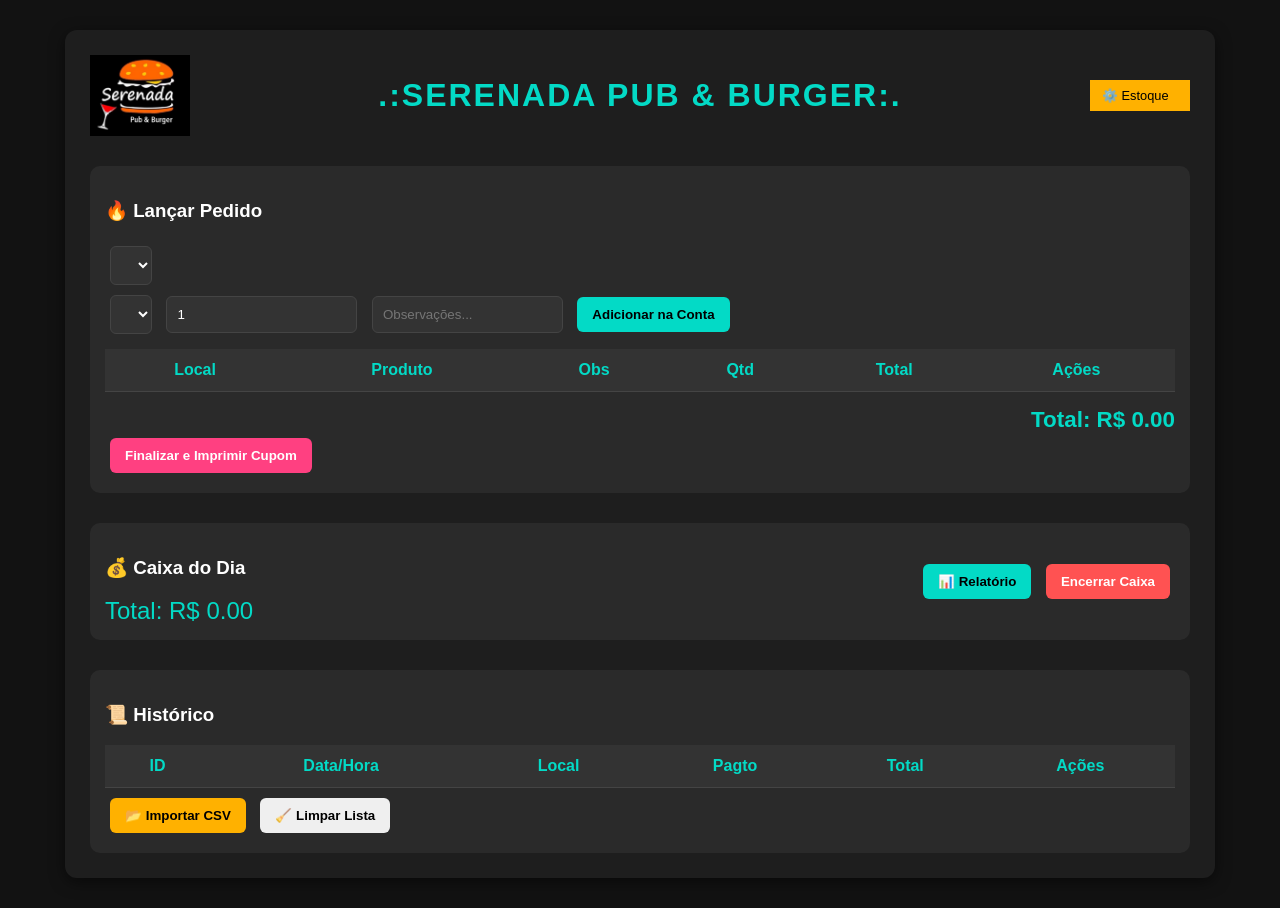
==== serenada/index.html @ 2316be33 "serenada/index.html" ====
<!DOCTYPE html>
<html lang="pt-br">
<head>
    <meta charset="UTF-8">
    <meta name="viewport" content="width=device-width, initial-scale=1.0">
    <title>Serenada Pub & Burger - PDV</title>
    <link rel="icon" type="image/png" href="assets/hamburger.png">
    <link rel="stylesheet" href="style.css">
</head>
<body>
    <div class="container">
        <header class="logo-container">
            <img src="./icon-192.png" alt="Logo" href="index.html">
            <h1>.:SERENADA PUB & BURGER:.</h1>
            <a href="estoque.html" class="btn-warning">⚙️ Estoque</a>
        </header>

        <div class="section">
            <h3>🔥 Lançar Pedido</h3>
            <div class="pedido-topo">
                <select id="mesaSelect" onchange="toggleCliente()"></select>
                <div id="painelDelivery">
                    <input type="text" id="nomeCliente" placeholder="Nome do Cliente">
                    <input type="text" id="endCliente" placeholder="Endereço Completo">
                    <input type="number" id="taxaEntrega" placeholder="Taxa R$" min="0" step="0.50">
                </div>
            </div>

            <div class="pedido-produto">
                <select id="produtoSelect"></select>
                <input type="number" id="qtdItem" value="1" min="1">
                <input type="text" id="obsItem" placeholder="Observações...">
                <button class="btn-primary" onclick="adicionarItem()">Adicionar na Conta</button>
            </div>

            <div class="table-responsive">
                <table>
                    <thead>
                        <tr>
                            <th>Local</th>
                            <th>Produto</th>
                            <th>Obs</th>
                            <th>Qtd</th>
                            <th>Total</th>
                            <th>Ações</th>
                        </tr>
                    </thead>
                    <tbody id="itensMesa"></tbody>
                </table>
            </div>
            <div class="total" id="totalMesa">Total: R$ 0.00</div>
            <button class="btn-close" onclick="fecharMesa()">Finalizar e Imprimir Cupom</button>
        </div>

        <div class="section caixa-section" style="display: flex; justify-content: space-between; align-items: center;">
            <div>
                <h3>💰 Caixa do Dia</h3>
                <div id="totalDia" style="font-size: 1.5em; color: #03dac6;">Total: R$ 0.00</div>
            </div>
            <div>
                <button class="btn-primary" onclick="gerarRelatorioCompleto()">📊 Relatório</button>
                <button class="btn-danger" onclick="fecharCaixa()">Encerrar Caixa</button>
            </div>
        </div>

        <div class="section">
            <h3>📜 Histórico</h3>
            <div class="historico-scroll">
                <table>
                    <thead>
                        <tr>
                            <th>ID</th>
                            <th>Data/Hora</th>
                            <th>Local</th>
                            <th>Pagto</th>
                            <th>Total</th>
                            <th>Ações</th>
                        </tr>
                    </thead>
                    <tbody id="tabelaHistorico"></tbody>
                </table>
            </div>
            <button class="btn-warning" onclick="document.getElementById('inputCSV').click()">📂 Importar CSV</button>
            <input type="file" id="inputCSV" accept=".csv" style="display:none" onchange="importarCSV(event)">
            <button class="btn-gray" style="margin-top:10px" onclick="limparHistoricoVisual()">🧹 Limpar Lista</button>
        </div>
    </div>
    <script src="script.js"></script>
</body>
</html>
---- serenada/style.css ----
body{
    margin:0;
    font-family: 'Segoe UI', Tahoma, Geneva, Verdana, sans-serif;
    background:#121212;
    color:#fff;
}

.container{
    max-width:1100px;
    margin:30px auto;
    background:#1e1e1e;
    padding:25px;
    border-radius:12px;
    box-shadow: 0 4px 15px rgba(0,0,0,0.5);
}

/* NOVO LAYOUT DO CABEÇALHO */
.logo-container {
    display: grid;
    grid-template-columns: 100px 1fr 100px; /* Coluna logo, centro flexível, coluna equilíbrio */
    align-items: center;
    margin-bottom: 20px;
}

.logo-container img {
    width: 100px;
    grid-column: 1;
}

.logo-container h1 {
    grid-column: 2;
    text-align: center;
    margin: 0;
    color: #03dac6;
    letter-spacing: 2px;
}

.section{
    margin-top:30px;
    padding:15px;
    background:#2a2a2a;
    border-radius:10px;
}

input, select{
    padding:10px;
    margin:5px;
    border-radius: 6px;
    border: 1px solid #444;
    background: #333;
    color: #fff;
    outline: none;
}

input:focus { border-color: #03dac6; }

button{
    padding:10px 15px;
    margin:5px;
    cursor:pointer;
    border:none;
    border-radius:6px;
    font-weight: bold;
    transition: 0.2s;
}

button:hover { opacity: 0.8; transform: translateY(-1px); }

.btn-primary{ background:#03dac6; color: #000; }
.btn-danger{ background:#ff5252; color:#fff; }
.btn-close{ background:#ff4081; color:#fff; }
.btn-warning { background: #ffb100; color: #000; }

table{
    width:100%;
    border-collapse:collapse;
    margin-top:10px;
}

th, td{
    border-bottom:1px solid #444;
    padding:12px;
    text-align:center;
}

th { background: #333; color: #03dac6; }

.total{
    font-weight:bold;
    margin-top:15px;
    font-size: 1.4em;
    color: #03dac6;
    text-align: right;
}

.obs-text {
    font-size: 0.85em;
    color: #aaa;
    font-style: italic;
}

#painelDelivery { 
    display: none; 
    border-left: 4px solid #03dac6;
    padding-left: 10px;
    margin: 10px 0;
}

.historico-row {
    font-size: 0.9em;
    color: #ccc;
}

.btn-reprint {
    padding: 5px 10px;
    font-size: 1.2em;
    background: #5d5d5d;
    color: white;
}

/* ... seu código anterior ... */
.btn-qty {
    padding: 2px 8px;
    background: #444;
    color: #03dac6;
    border-radius: 4px;
    font-size: 0.8em;
}

.table-responsive {
    overflow-x: auto;
    width: 100%;
}

.cadastro-grid input {
    margin: 2px;
}

header a.btn-warning, header a.btn-gray {
    text-decoration: none;
    font-size: 0.8em;
    padding: 8px 12px;
}
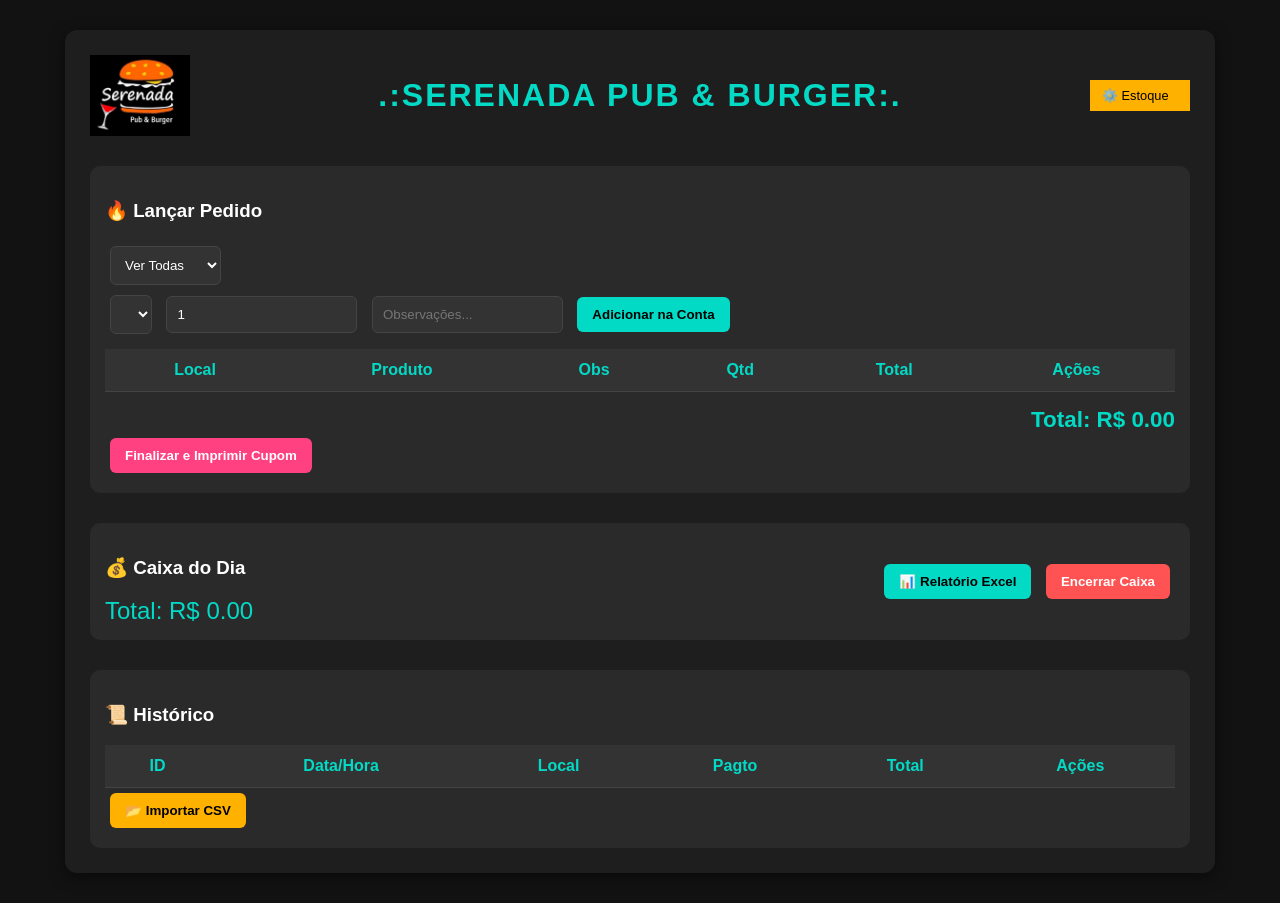
==== commit b9490d9e: "serenada/estoque.htmlserenada/index.htmlserenada/script.js" ====
--- a/serenada/index.html
+++ b/serenada/index.html
@@ -58,7 +58,7 @@
                 <div id="totalDia" style="font-size: 1.5em; color: #03dac6;">Total: R$ 0.00</div>
             </div>
             <div>
-                <button class="btn-primary" onclick="gerarRelatorioCompleto()">📊 Relatório</button>
+                <button class="btn-primary" onclick="gerarRelatorioExcel()">📊 Relatório Excel</button>
                 <button class="btn-danger" onclick="fecharCaixa()">Encerrar Caixa</button>
             </div>
         </div>
@@ -82,7 +82,7 @@
             </div>
             <button class="btn-warning" onclick="document.getElementById('inputCSV').click()">📂 Importar CSV</button>
             <input type="file" id="inputCSV" accept=".csv" style="display:none" onchange="importarCSV(event)">
-            <button class="btn-gray" style="margin-top:10px" onclick="limparHistoricoVisual()">🧹 Limpar Lista</button>
+           <!-- <button class="btn-gray" style="margin-top:10px" onclick="limparHistoricoVisual()">🧹 Limpar Lista</button> -->
         </div>
     </div>
     <script src="script.js"></script>
--- a/serenada/style.css
+++ b/serenada/style.css
@@ -118,14 +118,6 @@
     color: white;
 }
 
-/* ... seu código anterior ... */
-.btn-qty {
-    padding: 2px 8px;
-    background: #444;
-    color: #03dac6;
-    border-radius: 4px;
-    font-size: 0.8em;
-}
 
 .table-responsive {
     overflow-x: auto;
@@ -140,4 +132,22 @@
     text-decoration: none;
     font-size: 0.8em;
     padding: 8px 12px;
-}+}
+
+.btn-qty {
+    width: 26px;
+    height: 26px;
+    padding: 0;
+    display: inline-flex;
+    align-items: center;
+    justify-content: center;
+    background: #444;
+    color: #03dac6;
+    border-radius: 4px;
+    font-size: 14px;
+    border: none;
+    cursor: pointer;
+    vertical-align: middle;
+}
+
+.btn-qty:hover { background: #555; }
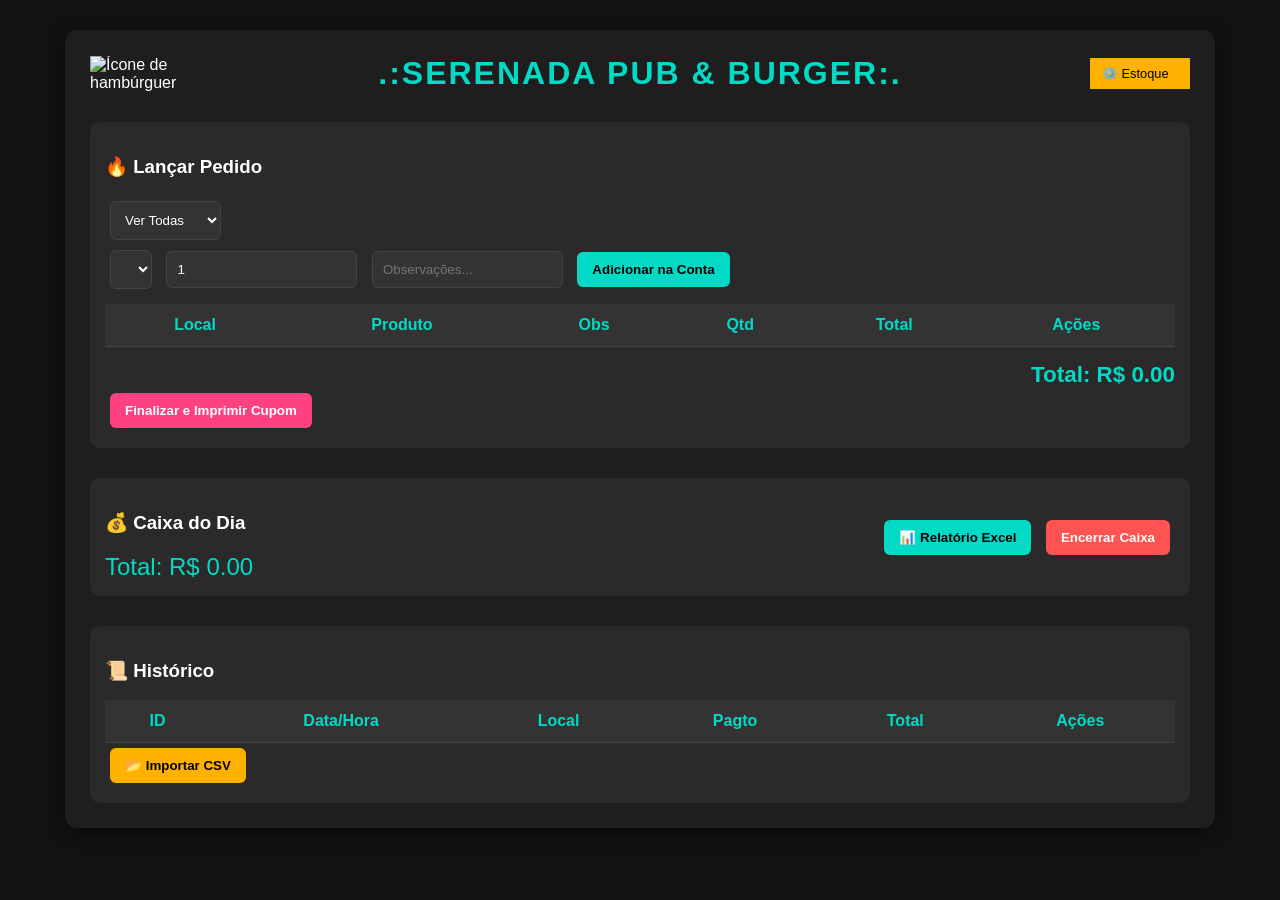
==== commit 09edca79: "serenada/index.htmlserenada/estoque.html" ====
--- a/serenada/index.html
+++ b/serenada/index.html
@@ -10,7 +10,7 @@
 <body>
     <div class="container">
         <header class="logo-container">
-            <img src="./icon-192.png" alt="Logo" href="index.html">
+             <img src="assets/hamburger.png" alt="Ícone de hambúrguer">
             <h1>.:SERENADA PUB & BURGER:.</h1>
             <a href="estoque.html" class="btn-warning">⚙️ Estoque</a>
         </header>
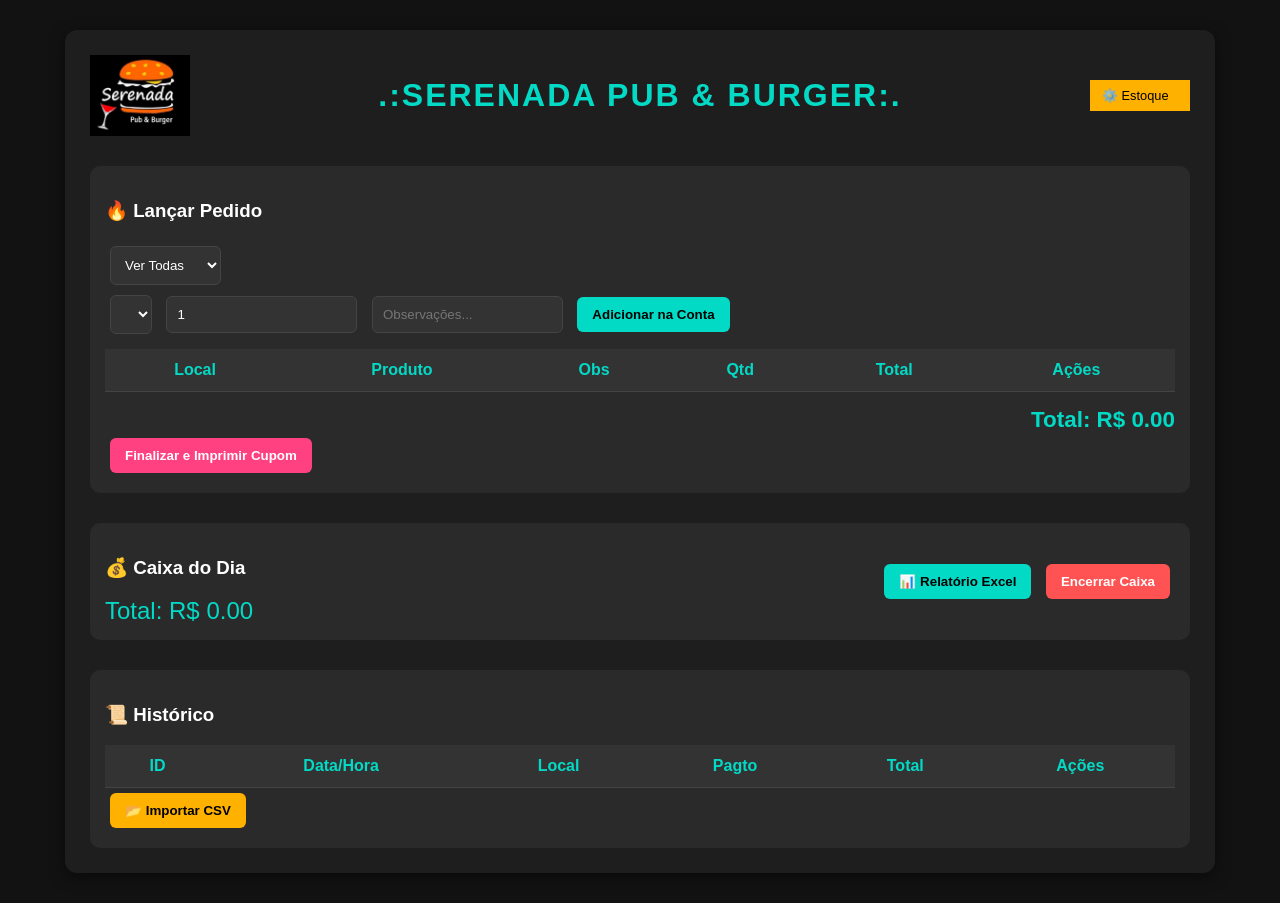
==== commit 63017819: "serenada/estoque.htmlserenada/index.html" ====
--- a/serenada/index.html
+++ b/serenada/index.html
@@ -10,7 +10,7 @@
 <body>
     <div class="container">
         <header class="logo-container">
-             <img src="assets/hamburger.png" alt="Ícone de hambúrguer">
+             <img src="icon-192.png" alt="Ícone de hambúrguer">
             <h1>.:SERENADA PUB & BURGER:.</h1>
             <a href="estoque.html" class="btn-warning">⚙️ Estoque</a>
         </header>
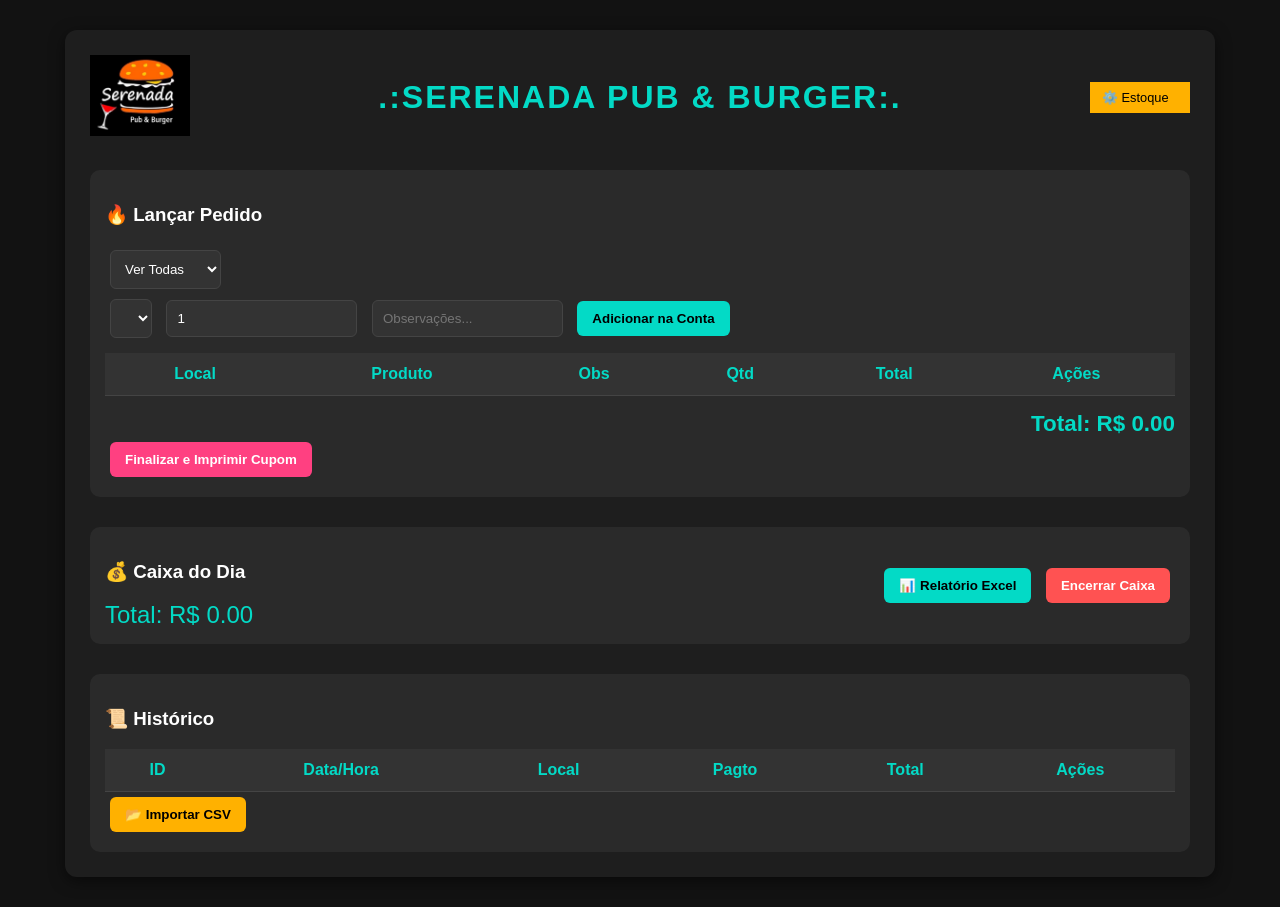
==== commit d406cdc7: "serenada/index.html" ====
--- a/serenada/index.html
+++ b/serenada/index.html
@@ -10,7 +10,9 @@
 <body>
     <div class="container">
         <header class="logo-container">
-             <img src="icon-192.png" alt="Ícone de hambúrguer">
+             <a href="index.html">
+             <img src="./icon-192.png" alt="Ícone de hambúrguer">
+        </a>
             <h1>.:SERENADA PUB & BURGER:.</h1>
             <a href="estoque.html" class="btn-warning">⚙️ Estoque</a>
         </header>
